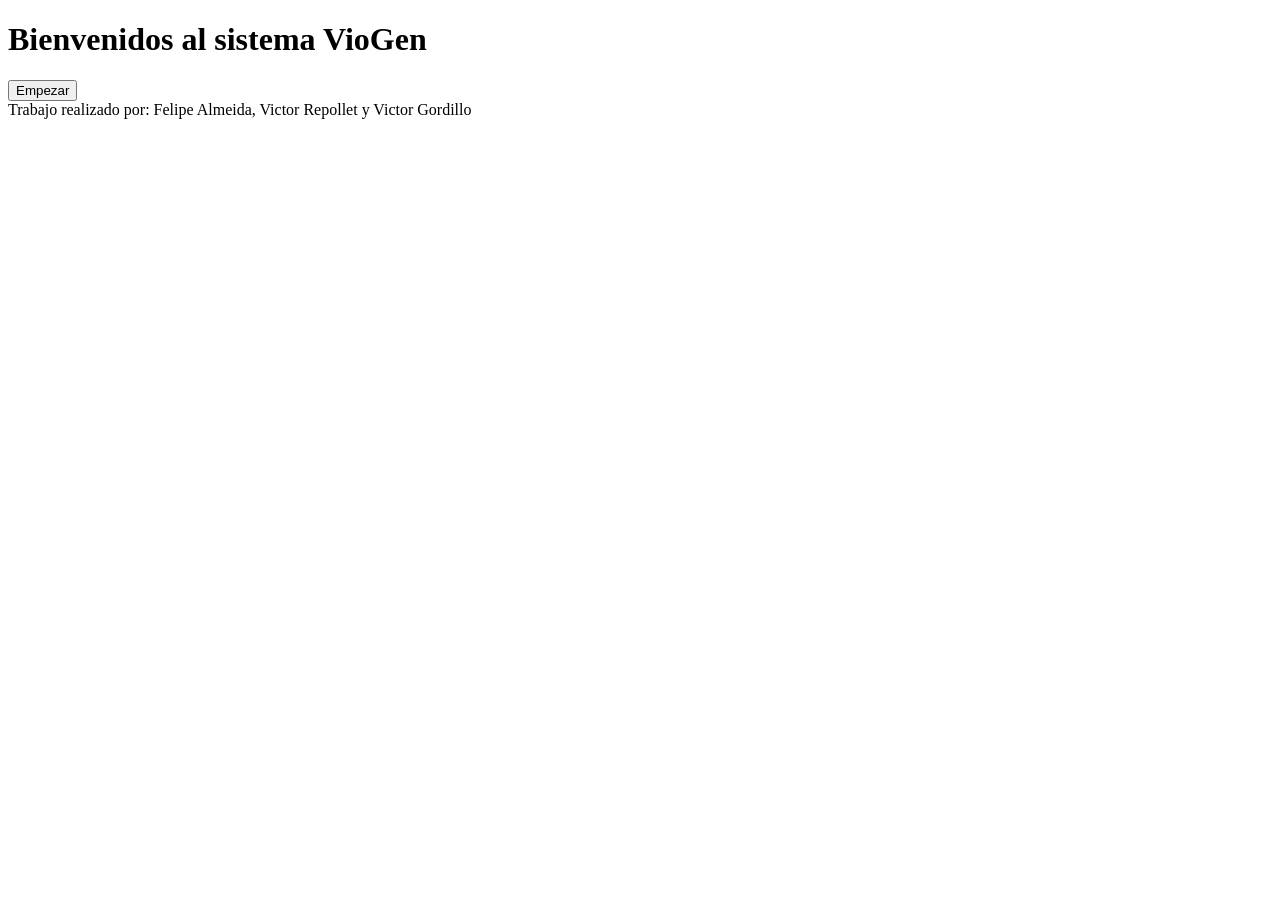
==== viogen/html/index.html @ 9b26c91b "Start - Proyecto" ====
<!DOCTYPE html>
<html lang="es">
<head>
    <meta charset="UTF-8">
    <meta name="viewport" content="width=device-width, initial-scale=1.0">
    <meta name="author" content="Felipe Almeida, Victor Repollet, Victor Gordillo">
    <title>VioGen</title>
</head>
<body>
    <h1>Bienvenidos al sistema VioGen</h1>
    <button id="inicio" name="inicio">Empezar</button>
    <footer>Trabajo realizado por: Felipe Almeida, Victor Repollet y Victor Gordillo</footer>
</body>
</html>
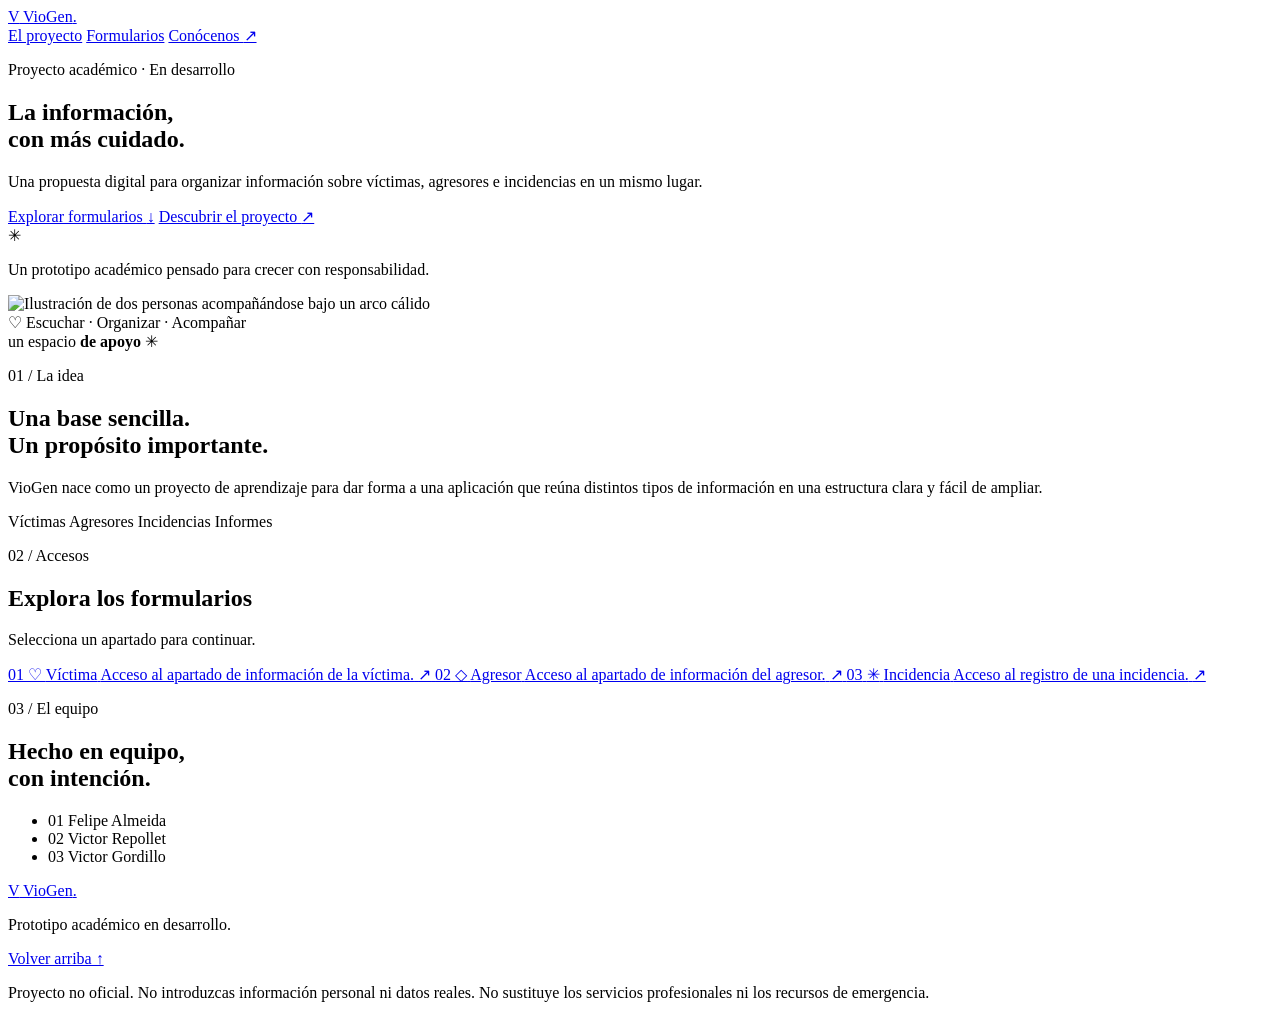
==== commit 8bdb4fc7: "Add - Update - Nuevo trabajo en clase" ====
--- a/viogen/html/index.html
+++ b/viogen/html/index.html
@@ -4,11 +4,140 @@
     <meta charset="UTF-8">
     <meta name="viewport" content="width=device-width, initial-scale=1.0">
     <meta name="author" content="Felipe Almeida, Victor Repollet, Victor Gordillo">
-    <title>VioGen</title>
+    <meta name="description" content="Propuesta académica para organizar información relacionada con casos de violencia de género.">
+    <meta name="theme-color" content="#f7f5f1">
+    <title>VioGen | Información organizada, atención cercana</title>
+    <link rel="stylesheet" href="css/index.css">
+    <script src="js/index.js" defer></script>
 </head>
 <body>
-    <h1>Bienvenidos al sistema VioGen</h1>
-    <button id="inicio" name="inicio">Empezar</button>
-    <footer>Trabajo realizado por: Felipe Almeida, Victor Repollet y Victor Gordillo</footer>
+    <header class="site-header">
+        <a class="brand" href="#inicio" aria-label="VioGen, ir al inicio">
+            <span class="brand-mark" aria-hidden="true">V</span>
+            <span>VioGen<span class="brand-period">.</span></span>
+        </a>
+        <nav class="main-nav" aria-label="Navegación principal">
+            <a href="#proyecto">El proyecto</a>
+            <a href="#formularios">Formularios</a>
+            <a class="nav-cta" href="#equipo">Conócenos <span aria-hidden="true">↗</span></a>
+        </nav>
+    </header>
+
+    <main>
+        <section class="hero page-shell" id="inicio" aria-labelledby="hero-title">
+            <div class="hero-copy reveal">
+                <p class="eyebrow"><span class="eyebrow-dot" aria-hidden="true"></span> Proyecto académico · En desarrollo</p>
+                <h1 id="hero-title">La información,<br>con <span>más cuidado.</span></h1>
+                <p class="hero-description">
+                    Una propuesta digital para organizar información sobre víctimas, agresores e incidencias
+                    en un mismo lugar.
+                </p>
+                <div class="hero-actions">
+                    <a class="button button-primary" href="#formularios">Explorar formularios <span aria-hidden="true">↓</span></a>
+                    <a class="text-link" href="#proyecto">Descubrir el proyecto <span aria-hidden="true">↗</span></a>
+                </div>
+                <div class="hero-note">
+                    <span class="note-icon" aria-hidden="true">✳</span>
+                    <p>Un prototipo académico pensado para crecer con responsabilidad.</p>
+                </div>
+            </div>
+
+            <aside class="hero-aside reveal" aria-label="Ilustración sobre acompañamiento y apoyo">
+                <div class="image-frame">
+                    <img src="assets/acompanamiento.svg" alt="Ilustración de dos personas acompañándose bajo un arco cálido">
+                    <div class="image-caption">
+                        <span class="caption-icon" aria-hidden="true">♡</span>
+                        <span>Escuchar · Organizar · Acompañar</span>
+                    </div>
+                </div>
+                <div class="aside-stamp" aria-hidden="true">
+                    <span>un espacio</span>
+                    <strong>de apoyo</strong>
+                    <span class="stamp-star">✳</span>
+                </div>
+            </aside>
+        </section>
+
+        <section class="project-section page-shell" id="proyecto" aria-labelledby="project-title">
+            <div class="section-heading reveal">
+                <p class="eyebrow">01 / La idea</p>
+                <h2 id="project-title">Una base sencilla.<br><span>Un propósito importante.</span></h2>
+            </div>
+            <div class="project-details reveal">
+                <p>
+                    VioGen nace como un proyecto de aprendizaje para dar forma a una aplicación que reúna
+                    distintos tipos de información en una estructura clara y fácil de ampliar.
+                </p>
+                <div class="detail-tags" aria-label="Áreas del proyecto">
+                    <span>Víctimas</span>
+                    <span>Agresores</span>
+                    <span>Incidencias</span>
+                    <span>Informes</span>
+                </div>
+            </div>
+        </section>
+
+        <section class="forms-section" id="formularios" aria-labelledby="forms-title">
+            <div class="page-shell">
+                <div class="forms-heading reveal">
+                    <div>
+                        <p class="eyebrow">02 / Accesos</p>
+                        <h2 id="forms-title">Explora los formularios</h2>
+                    </div>
+                    <p>Selecciona un apartado para continuar.</p>
+                </div>
+                <div class="form-grid">
+                    <a class="form-card reveal" href="formulario-victima.php">
+                        <span class="card-number">01</span>
+                        <span class="card-icon victim-icon" aria-hidden="true">♡</span>
+                        <span class="card-title">Víctima</span>
+                        <span class="card-description">Acceso al apartado de información de la víctima.</span>
+                        <span class="card-arrow" aria-hidden="true">↗</span>
+                    </a>
+                    <a class="form-card reveal" href="formulario-agresor.php">
+                        <span class="card-number">02</span>
+                        <span class="card-icon aggressor-icon" aria-hidden="true">◇</span>
+                        <span class="card-title">Agresor</span>
+                        <span class="card-description">Acceso al apartado de información del agresor.</span>
+                        <span class="card-arrow" aria-hidden="true">↗</span>
+                    </a>
+                    <a class="form-card reveal" href="formulario-incidencia.php">
+                        <span class="card-number">03</span>
+                        <span class="card-icon incident-icon" aria-hidden="true">✳</span>
+                        <span class="card-title">Incidencia</span>
+                        <span class="card-description">Acceso al registro de una incidencia.</span>
+                        <span class="card-arrow" aria-hidden="true">↗</span>
+                    </a>
+                </div>
+            </div>
+        </section>
+
+        <section class="team-section page-shell reveal" id="equipo" aria-labelledby="team-title">
+            <div>
+                <p class="eyebrow">03 / El equipo</p>
+                <h2 id="team-title">Hecho en equipo,<br><span>con intención.</span></h2>
+            </div>
+            <ul class="team-list">
+                <li><span>01</span> Felipe Almeida</li>
+                <li><span>02</span> Victor Repollet</li>
+                <li><span>03</span> Victor Gordillo</li>
+            </ul>
+        </section>
+    </main>
+
+    <footer class="site-footer">
+        <div class="page-shell footer-inner">
+            <a class="brand footer-brand" href="#inicio">
+                <span class="brand-mark" aria-hidden="true">V</span>
+                <span>VioGen<span class="brand-period">.</span></span>
+            </a>
+            <p>Prototipo académico en desarrollo.</p>
+            <a class="footer-top" href="#inicio">Volver arriba ↑</a>
+        </div>
+        <p class="disclaimer">
+            Proyecto no oficial. No introduzcas información personal ni datos reales.
+            No sustituye los servicios profesionales ni los recursos de emergencia.
+        </p>
+    </footer>
 </body>
-</html>+</html>
